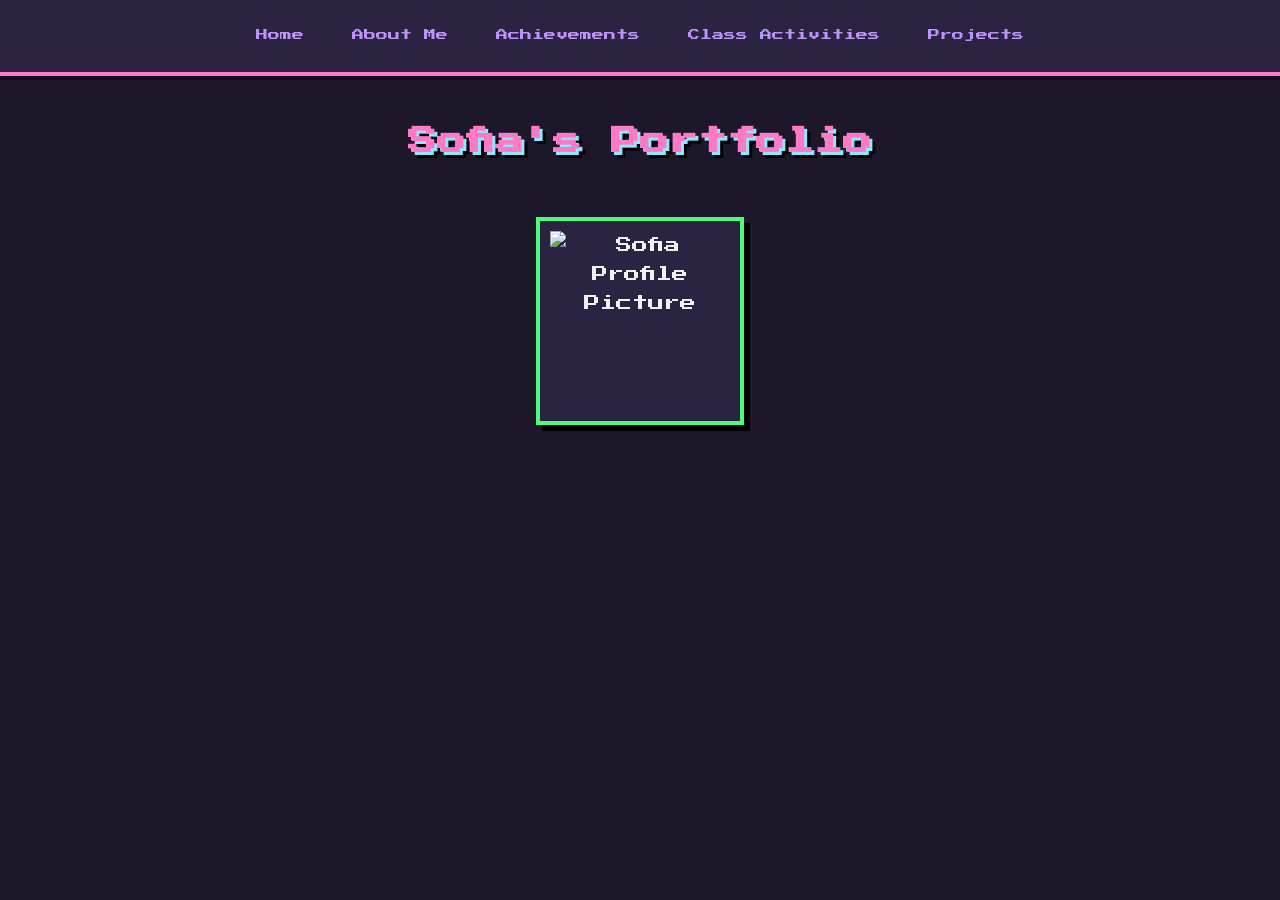
==== index.html @ 6974fb2f "major changes | commit" ====
<!DOCTYPE html>
<html lang="en">
<head>
  <meta charset="UTF-8">
  <meta name="viewport" content="width=device-width, initial-scale=1.0">
  <title>Sofia's Portfolio</title>
  <link rel="stylesheet" href="style.css">
  <link href="https://fonts.googleapis.com/css2?family=Press+Start+2P&display=swap" rel="stylesheet">
</head>
<body>
  <header class="header">
    <nav class="navbar">
      <a href="index.html">Home</a>
      <a href="about.html">About Me</a>
      <a href="achievements.html">Achievements</a>
      <a href="activities.html">Class Activities</a>
      <a href="projects.html">Projects</a>
    </nav>
  </header>

<main class="home">
  <h1>Sofia's Portfolio</h1>
  <div class="avatar-frame">
    <img src="assets/pfp.png" alt="Sofia Profile Picture">
  </div>
</main>
</body>
</html>
---- style.css ----
/* ==========================================
   GLOBAL STYLES & RESET
   ========================================== */
* {
  box-sizing: border-box;
  margin: 0;
  padding: 0;
}

body {
  font-family: "Press Start 2P", cursive, sans-serif;
  background-color: #1c182a;
  color: #f1f1f1;
  line-height: 1.8;
  padding-bottom: 50px;
}

a {
  color: inherit;
  text-decoration: none;
}

/* ==========================================
   HEADER & NAVIGATION
   ========================================== */
.header {
  background-color: #2a2342;
  border-bottom: 4px solid #ff79c6;
  position: sticky;
  top: 0;
  z-index: 100;
  padding: 15px 20px;
  box-shadow: 0 4px 0 #120e1d;
}

.navbar {
  display: flex;
  justify-content: center;
  align-items: center;
  flex-wrap: wrap;
  gap: 20px;
}

.navbar a {
  font-size: 0.75rem;
  color: #bd93f9;
  padding: 8px 12px;
  border: 2px solid transparent;
  transition: all 0.2s ease;
}

.navbar a:hover {
  color: #ff79c6;
  background-color: #1c182a;
  border-color: #ff79c6;
  box-shadow: 3px 3px 0 #8be9fd;
}

/* ==========================================
   MAIN CONTENT & LAYOUT
   ========================================== */
main {
  max-width: 1000px;
  margin: 40px auto;
  padding: 0 20px;
}

h1 {
  font-size: 1.8rem;
  text-align: center;
  color: #ff79c6;
  text-shadow:
    3px 3px 0 #8be9fd,
    6px 6px 0 #000;
  margin-bottom: 30px;
}

h2 {
  font-size: 1.4rem;
  color: #8be9fd;
  text-shadow: 2px 2px 0 #000;
  margin-bottom: 25px;
  border-bottom: 3px dashed #ff79c6;
  padding-bottom: 10px;
}

h3 {
  font-size: 0.9rem;
  color: #ffb86c;
  margin-bottom: 15px;
}

.content-section {
  background-color: #241e35;
  border: 4px solid #ff79c6;
  box-shadow: 6px 6px 0 #000;
  padding: 30px;
  margin-bottom: 40px;
}

/* ==========================================
   HERO / HOME SECTION
   ========================================== */
.home {
  text-align: center;
}

.avatar-frame {
  display: inline-block;
  margin-top: 20px;
  padding: 10px;
  background-color: #2a2342;
  border: 4px solid #50fa7b;
  box-shadow: 6px 6px 0 #000;
}

.avatar-frame img {
  width: 180px;
  height: 180px;
  object-fit: cover;
  display: block;
  image-rendering: pixelated;
}

/* ==========================================
   ABOUT SECTION
   ========================================== */
.about-grid {
  display: grid;
  grid-template-columns: repeat(auto-fit, minmax(280px, 1fr));
  gap: 25px;
}

.bio-card,
.socials-card,
.skills-card {
  background-color: #1c182a;
  border: 3px solid #bd93f9;
  box-shadow: 4px 4px 0 #000;
  padding: 20px;
  font-size: 0.75rem;
}

.bio-card p {
  line-height: 1.9;
}

.social-links {
  list-style: none;
  display: flex;
  gap: 15px;
  flex-wrap: wrap;
  align-items: center;
}

.social-links img {
  width: 40px;
  height: 40px;
  object-fit: contain;
  transition: transform 0.2s ease;
}

.social-links img:hover {
  transform: scale(1.15) rotate(-3deg);
}

.skills-icons {
  display: flex;
  flex-wrap: wrap;
  gap: 15px;
  align-items: center;
}

.skills-icons img {
  width: 42px;
  height: 42px;
  object-fit: contain;
  image-rendering: pixelated;
  transition: transform 0.2s ease;
}

.skills-icons img:hover {
  transform: translateY(-4px);
}

/* ==========================================
   ACHIEVEMENTS SECTION
   ========================================== */
.folder-grid {
  display: flex;
  gap: 40px;
  justify-content: center;
  flex-wrap: wrap;
  padding: 20px 0;
}

.folder-item {
  display: flex;
  flex-direction: column;
  align-items: center;
  cursor: pointer;
  transition: transform 0.2s ease;
}

.folder-item:hover {
  transform: translateY(-5px);
}

.folder-icon img {
  width: 80px;
  height: 80px;
  object-fit: contain;
  margin-bottom: 10px;
  image-rendering: pixelated;
}

.folder-item span {
  font-size: 0.8rem;
  color: #f1fa8c;
}

/* ==========================================
   ACTIVITIES & PROJECTS GRID
   ========================================== */
.cards-grid {
  display: grid;
  grid-template-columns: repeat(auto-fill, minmax(220px, 1fr));
  gap: 25px;
}

.activity-card,
.project-card {
  background-color: #1c182a;
  border: 3px solid #ff79c6;
  box-shadow: 4px 4px 0 #000;
  padding: 15px;
  text-align: center;
  transition: transform 0.2s ease;
}

.activity-card:hover,
.project-card:hover {
  transform: translate(-3px, -3px);
  box-shadow: 7px 7px 0 #000;
  border-color: #8be9fd;
}

.activity-card img,
.project-card img {
  width: 100%;
  height: 140px;
  object-fit: cover;
  border: 2px solid #bd93f9;
  margin-bottom: 12px;
}

.activity-card h3,
.project-card h3 {
  font-size: 0.7rem;
  color: #f1f1f1;
  margin-bottom: 0;
}

/* ==========================================
   RESPONSIVE DESIGN
   ========================================== */
@media (max-width: 600px) {
  h1 {
    font-size: 1.3rem;
  }

  h2 {
    font-size: 1.1rem;
  }

  .navbar {
    flex-direction: column;
    gap: 10px;
  }

  .content-section {
    padding: 20px 15px;
  }
}
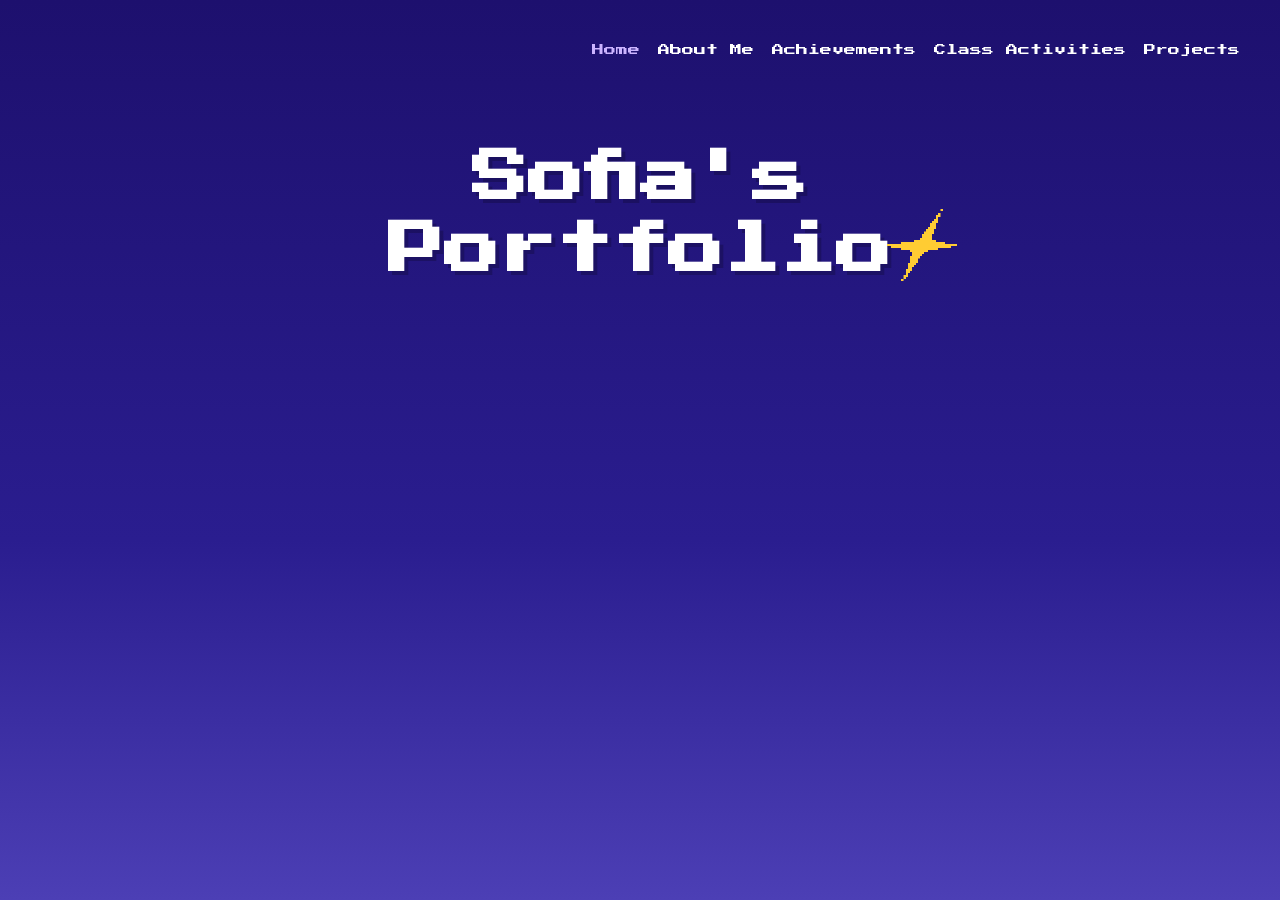
==== commit 99a89fb2: "home page changes | commit" ====
--- a/index.html
+++ b/index.html
@@ -1,28 +1,36 @@
-<!DOCTYPE html>
+<!doctype html>
 <html lang="en">
-<head>
-  <meta charset="UTF-8">
-  <meta name="viewport" content="width=device-width, initial-scale=1.0">
-  <title>Sofia's Portfolio</title>
-  <link rel="stylesheet" href="style.css">
-  <link href="https://fonts.googleapis.com/css2?family=Press+Start+2P&display=swap" rel="stylesheet">
-</head>
-<body>
-  <header class="header">
-    <nav class="navbar">
-      <a href="index.html">Home</a>
-      <a href="about.html">About Me</a>
-      <a href="achievements.html">Achievements</a>
-      <a href="activities.html">Class Activities</a>
-      <a href="projects.html">Projects</a>
-    </nav>
-  </header>
+  <head>
+    <meta charset="UTF-8" />
+    <meta name="viewport" content="width=device-width, initial-scale=1.0" />
+    <title>Sofia's Portfolio</title>
+    <link rel="stylesheet" href="style.css" />
+    <link
+      href="https://fonts.googleapis.com/css2?family=Press+Start+2P&display=swap"
+      rel="stylesheet"
+    />
+  </head>
+  <body class="home-page">
+    <header class="header">
+      <nav class="navbar">
+        <a href="index.html" class="active">Home</a>
+        <a href="about.html">About Me</a>
+        <a href="achievements.html">Achievements</a>
+        <a href="activities.html">Class Activities</a>
+        <a href="projects.html">Projects</a>
+      </nav>
+    </header>
 
-<main class="home">
-  <h1>Sofia's Portfolio</h1>
-  <div class="avatar-frame">
-    <img src="assets/pfp.png" alt="Sofia Profile Picture">
-  </div>
-</main>
-</body>
-</html>+    <main class="home-container">
+      <div class="hero-title-wrapper">
+        <h1 class="hero-title">
+          Sofia's<br />
+          <span class="portfolio-text">
+            Portfolio
+            <img src="assets/shine.png" alt="Yellow Star" class="hero-star" />
+          </span>
+        </h1>
+      </div>
+    </main>
+  </body>
+</html>
--- a/style.css
+++ b/style.css
@@ -9,8 +9,7 @@
 
 body {
   font-family: "Press Start 2P", cursive, sans-serif;
-  background-color: #1c182a;
-  color: #f1f1f1;
+  background: linear-gradient(#1b0c9c, #6462e9);
   line-height: 1.8;
   padding-bottom: 50px;
 }
@@ -24,34 +23,32 @@
    HEADER & NAVIGATION
    ========================================== */
 .header {
-  background-color: #2a2342;
-  border-bottom: 4px solid #ff79c6;
+  background-color: #1b0c9c;
   position: sticky;
   top: 0;
   z-index: 100;
   padding: 15px 20px;
-  box-shadow: 0 4px 0 #120e1d;
 }
 
 .navbar {
   display: flex;
-  justify-content: center;
-  align-items: center;
+  justify-content: right;
+  align-items: right;
   flex-wrap: wrap;
-  gap: 20px;
+  gap: 15px;
 }
 
 .navbar a {
   font-size: 0.75rem;
-  color: #bd93f9;
+  color: #ffffff;
   padding: 8px 12px;
   border: 2px solid transparent;
   transition: all 0.2s ease;
 }
 
 .navbar a:hover {
-  color: #ff79c6;
-  background-color: #1c182a;
+  color: #8d6aff;
+  background-color: #bfb2ee;
   border-color: #ff79c6;
   box-shadow: 3px 3px 0 #8be9fd;
 }
@@ -91,98 +88,298 @@
 }
 
 .content-section {
-  background-color: #241e35;
-  border: 4px solid #ff79c6;
-  box-shadow: 6px 6px 0 #000;
   padding: 30px;
   margin-bottom: 40px;
 }
 
 /* ==========================================
-   HERO / HOME SECTION
-   ========================================== */
-.home {
+   HOME PAGE STYLES
+   ========================================== */
+body.home-page {
+  background: linear-gradient(180deg, #1d106e 0%, #2a1d8f 60%, #4c3fb5 100%);
+  color: #ffffff;
+  font-family: "Press Start 2P", cursive, sans-serif;
+  margin: 0;
+  padding: 40px;
+  min-height: 100vh;
+  box-sizing: border-box;
+}
+
+/* Navigation bar alignment on Home */
+.home-page .header {
+  background: transparent;
+  box-shadow: none;
+  border: none;
+  padding: 0;
+  margin-bottom: 80px;
+}
+
+.home-page .navbar {
+  display: flex;
+  justify-content: flex-end;
+  gap: 18px;
+  flex-wrap: wrap;
+}
+
+.home-page .navbar a {
+  color: #ffffff;
+  font-size: 0.75rem;
+  text-decoration: none;
+  border: none;
+  padding: 0;
+}
+
+.home-page .navbar a:hover,
+.home-page .navbar a.active {
+  color: #cbb4ff;
+  background: transparent;
+  box-shadow: none;
+}
+
+/* Large Hero Title & Star Icon */
+.home-container {
+  max-width: 1100px;
+  margin: 0 auto;
+  padding-left: 20px;
+}
+
+.hero-title {
+  font-size: 3.5rem;
+  line-height: 1.3;
+  color: #ffffff;
+  margin: 0;
+  text-shadow: 4px 4px 0 rgba(0, 0, 0, 0.2);
+}
+
+.portfolio-text {
+  position: relative;
+  display: inline-block;
+}
+
+.hero-star {
+  position: absolute;
+  right: -120px;
+  top: -20px;
+  width: 180px;
+  height: auto;
+  image-rendering: pixelated;
+  pointer-events: none;
+}
+
+/* Mobile Responsiveness */
+@media (max-width: 768px) {
+  body.home-page {
+    padding: 20px;
+  }
+
+  .home-page .header {
+    margin-bottom: 40px;
+  }
+
+  .home-page .navbar {
+    justify-content: center;
+  }
+
+  .hero-title {
+    font-size: 2rem;
+    text-align: center;
+  }
+
+  .hero-star {
+    right: -40px;
+    top: -10px;
+    width: 90px;
+  }
+}
+
+/* ==========================================
+   ABOUT PAGE SPECIFIC STYLES
+   ========================================== */
+body.about-page {
+  background-color: #231780;
+  color: #ffffff;
+  font-family: "Press Start 2P", cursive, sans-serif;
+  margin: 0;
+  padding: 40px 20px;
+}
+
+.about-container {
+  max-width: 1100px;
+  margin: 0 auto;
+  display: flex;
+  gap: 50px;
+  align-items: flex-start;
+}
+
+/* Left Column */
+.about-left {
+  flex: 0 0 320px;
+  display: flex;
+  flex-direction: column;
+  align-items: center;
+}
+
+.pixel-title {
+  font-size: 2.2rem;
+  color: #ffffff;
+  margin-bottom: 30px;
   text-align: center;
-}
-
-.avatar-frame {
-  display: inline-block;
-  margin-top: 20px;
-  padding: 10px;
-  background-color: #2a2342;
-  border: 4px solid #50fa7b;
-  box-shadow: 6px 6px 0 #000;
-}
-
-.avatar-frame img {
-  width: 180px;
-  height: 180px;
+  white-space: nowrap;
+}
+
+.profile-frame {
+  width: 260px;
+  height: 260px;
+  border-radius: 50%;
+  border: 8px solid #9253ff;
+  box-shadow:
+    0 0 0 4px #231780,
+    0 0 0 8px #6826d9;
+  overflow: hidden;
+  display: flex;
+  justify-content: center;
+  align-items: center;
+  background-color: #ffffff;
+}
+
+.profile-img {
+  width: 100%;
+  height: 100%;
   object-fit: cover;
-  display: block;
-  image-rendering: pixelated;
-}
-
-/* ==========================================
-   ABOUT SECTION
-   ========================================== */
-.about-grid {
-  display: grid;
-  grid-template-columns: repeat(auto-fit, minmax(280px, 1fr));
+}
+
+/* Right Column */
+.about-right {
+  flex: 1;
+  display: flex;
+  flex-direction: column;
+}
+
+/* Navigation bar inside About section */
+.about-right .header {
+  background: transparent;
+  box-shadow: none;
+  border: none;
+  padding: 0;
+  margin-bottom: 40px;
+}
+
+.about-right .navbar {
+  display: flex;
+  justify-content: flex-end;
   gap: 25px;
-}
-
-.bio-card,
-.socials-card,
-.skills-card {
-  background-color: #1c182a;
-  border: 3px solid #bd93f9;
-  box-shadow: 4px 4px 0 #000;
-  padding: 20px;
+  flex-wrap: wrap;
+}
+
+.about-right .navbar a {
+  color: #ffffff;
   font-size: 0.75rem;
-}
-
-.bio-card p {
+  text-decoration: none;
+  border: none;
+  padding: 0;
+}
+
+.about-right .navbar a:hover,
+.about-right .navbar a.active {
+  color: #cbb4ff;
+  background: transparent;
+  box-shadow: none;
+}
+
+/* Bio Content */
+.bio-content h2 {
+  font-size: 1.5rem;
+  color: #ffffff;
+  border: none;
+  padding: 0;
+  margin-bottom: 20px;
+  display: flex;
+  align-items: center;
+  gap: 10px;
+}
+
+.inline-sparkle {
+  width: 24px;
+  height: 24px;
+  object-fit: contain;
+}
+
+.bio-content p {
+  font-size: 0.75rem;
   line-height: 1.9;
-}
-
-.social-links {
-  list-style: none;
-  display: flex;
-  gap: 15px;
+  color: #ffffff;
+  margin-bottom: 35px;
+}
+
+/* Socials Divider Line */
+.socials-divider {
+  display: flex;
+  align-items: center;
+  text-align: center;
+  margin-bottom: 25px;
+}
+
+.socials-divider::before,
+.socials-divider::after {
+  content: "";
+  flex: 1;
+  border-bottom: 2px solid #ffffff;
+}
+
+.socials-divider span {
+  padding: 0 15px;
+  font-size: 0.85rem;
+  letter-spacing: 3px;
+  color: #ffffff;
+}
+
+/* Horizontal Social Links */
+.socials-row {
+  display: flex;
+  justify-content: space-around;
+  align-items: center;
   flex-wrap: wrap;
-  align-items: center;
-}
-
-.social-links img {
-  width: 40px;
-  height: 40px;
-  object-fit: contain;
+  gap: 20px;
+}
+
+.social-item {
+  display: flex;
+  flex-direction: column;
+  align-items: center;
+  gap: 10px;
+  text-decoration: none;
+  color: #ffffff;
+  font-size: 0.7rem;
   transition: transform 0.2s ease;
 }
 
-.social-links img:hover {
-  transform: scale(1.15) rotate(-3deg);
-}
-
-.skills-icons {
-  display: flex;
-  flex-wrap: wrap;
-  gap: 15px;
-  align-items: center;
-}
-
-.skills-icons img {
-  width: 42px;
-  height: 42px;
+.social-item img {
+  width: 48px;
+  height: 48px;
   object-fit: contain;
   image-rendering: pixelated;
-  transition: transform 0.2s ease;
-}
-
-.skills-icons img:hover {
+}
+
+.social-item:hover {
   transform: translateY(-4px);
-}
-
+  color: #cbb4ff;
+}
+
+/* Mobile Responsiveness */
+@media (max-width: 850px) {
+  .about-container {
+    flex-direction: column;
+    align-items: center;
+  }
+
+  .about-right .navbar {
+    justify-content: center;
+  }
+
+  .pixel-title {
+    font-size: 1.8rem;
+  }
+}
 /* ==========================================
    ACHIEVEMENTS SECTION
    ========================================== */
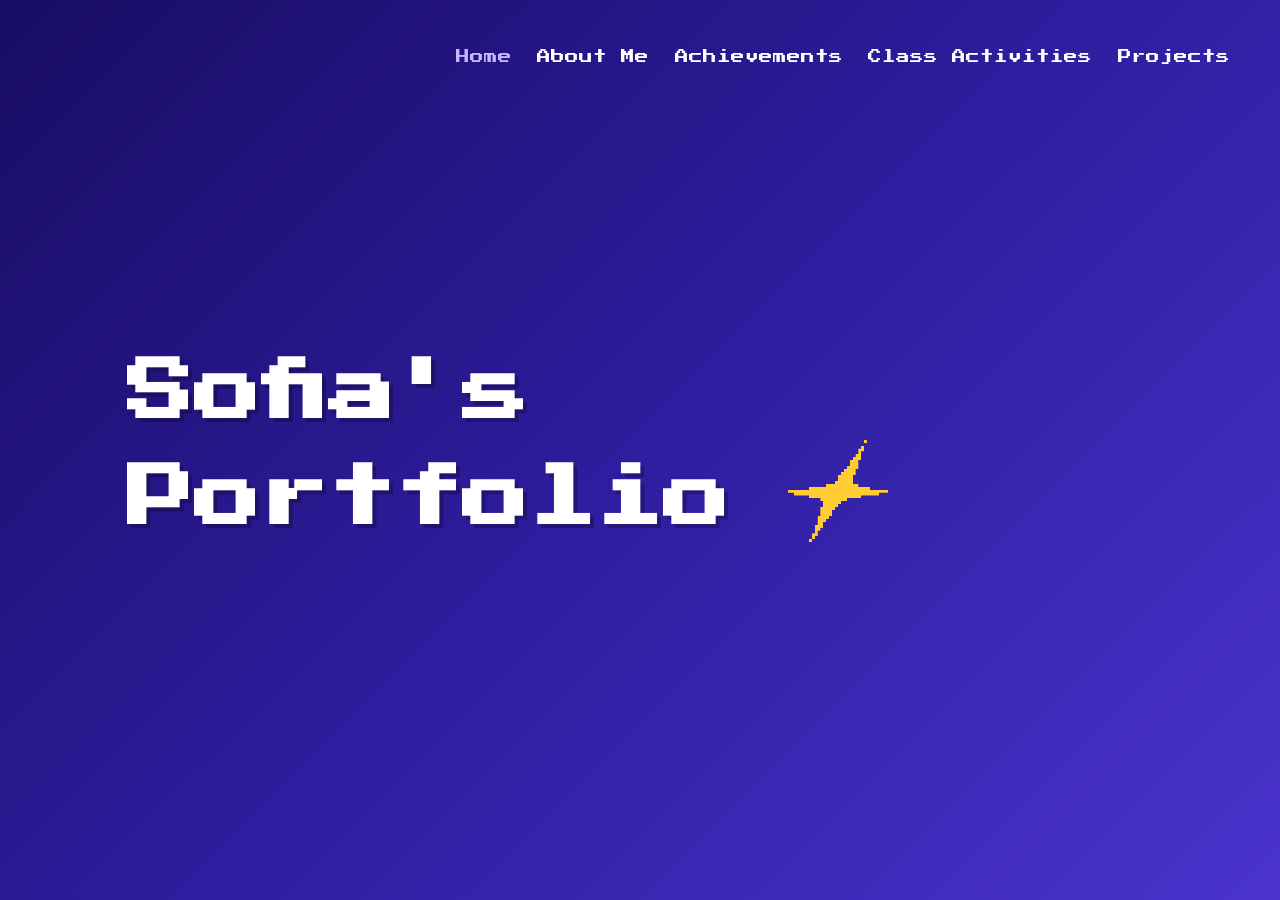
==== commit 1f346c9a: "restart web design starting with home page | commit" ====
--- a/index.html
+++ b/index.html
@@ -11,23 +11,25 @@
     />
   </head>
   <body class="home-page">
+    <!-- Header & Navigation Bar -->
     <header class="header">
       <nav class="navbar">
-        <a href="index.html" class="active">Home</a>
-        <a href="about.html">About Me</a>
-        <a href="achievements.html">Achievements</a>
-        <a href="activities.html">Class Activities</a>
-        <a href="projects.html">Projects</a>
+        <a href="index.html" class="nav-link active">Home</a>
+        <a href="about.html" class="nav-link">About Me</a>
+        <a href="achievements.html" class="nav-link">Achievements</a>
+        <a href="activities.html" class="nav-link">Class Activities</a>
+        <a href="projects.html" class="nav-link">Projects</a>
       </nav>
     </header>
 
-    <main class="home-container">
-      <div class="hero-title-wrapper">
+    <!-- Hero Title & Pixel Star -->
+    <main class="hero-container">
+      <div class="hero-content">
         <h1 class="hero-title">
-          Sofia's<br />
-          <span class="portfolio-text">
+          <span class="title-line">Sofia's</span>
+          <span class="title-line star-row">
             Portfolio
-            <img src="assets/shine.png" alt="Yellow Star" class="hero-star" />
+            <img src="assets/shine.png" alt="Pixel Star" class="hero-star" />
           </span>
         </h1>
       </div>
--- a/style.css
+++ b/style.css
@@ -1,5 +1,5 @@
 /* ==========================================
-   GLOBAL STYLES & RESET
+   GLOBAL RESET & LIQUID RESPONSIVENESS
    ========================================== */
 * {
   box-sizing: border-box;
@@ -7,475 +7,147 @@
   padding: 0;
 }
 
+html,
 body {
-  font-family: "Press Start 2P", cursive, sans-serif;
-  background: linear-gradient(#1b0c9c, #6462e9);
-  line-height: 1.8;
-  padding-bottom: 50px;
+  width: 100%;
+  min-height: 100vh;
+  overflow-x: hidden; /* Prevents horizontal scrollbars during window resize */
+  font-family: "Press Start 2P", cursive, monospace;
 }
 
-a {
-  color: inherit;
-  text-decoration: none;
+/* ==========================================
+   HOMEPAGE CONTAINER & GRADIENT BACKGROUND
+   ========================================== */
+body.home-page {
+  background: linear-gradient(135deg, #180d63 0%, #2e1d9e 50%, #4a34cd 100%);
+  color: #ffffff;
+  display: flex;
+  flex-direction: column;
+  justify-content: space-between;
+  padding: clamp(20px, 4vw, 50px);
+  box-sizing: border-box;
 }
 
 /* ==========================================
    HEADER & NAVIGATION
    ========================================== */
 .header {
-  background-color: #1b0c9c;
-  position: sticky;
-  top: 0;
-  z-index: 100;
-  padding: 15px 20px;
+  width: 100%;
+  display: flex;
+  justify-content: flex-end;
+  z-index: 10;
 }
 
 .navbar {
   display: flex;
-  justify-content: right;
-  align-items: right;
   flex-wrap: wrap;
-  gap: 15px;
+  justify-content: flex-end;
+  gap: clamp(10px, 2vw, 30px);
+  align-items: center;
 }
 
-.navbar a {
-  font-size: 0.75rem;
+.nav-link {
   color: #ffffff;
-  padding: 8px 12px;
-  border: 2px solid transparent;
-  transition: all 0.2s ease;
+  text-decoration: none;
+  font-size: clamp(
+    0.6rem,
+    1.1vw,
+    0.85rem
+  ); /* Dynamically shrinks with window width */
+  white-space: nowrap;
+  transition:
+    color 0.2s ease,
+    transform 0.2s ease;
 }
 
-.navbar a:hover {
-  color: #8d6aff;
-  background-color: #bfb2ee;
-  border-color: #ff79c6;
-  box-shadow: 3px 3px 0 #8be9fd;
+.nav-link:hover,
+.nav-link.active {
+  color: #cbb4ff;
 }
 
 /* ==========================================
-   MAIN CONTENT & LAYOUT
+   HERO SECTION (TITLE & STAR GRAPHIC)
    ========================================== */
-main {
-  max-width: 1000px;
-  margin: 40px auto;
-  padding: 0 20px;
+.hero-container {
+  flex: 1;
+  display: flex;
+  align-items: center;
+  justify-content: flex-start;
+  padding-left: clamp(10px, 6vw, 100px);
+  padding-right: clamp(10px, 4vw, 50px);
+  margin-top: clamp(20px, 4vh, 60px);
+  margin-bottom: clamp(20px, 4vh, 60px);
 }
 
-h1 {
-  font-size: 1.8rem;
-  text-align: center;
-  color: #ff79c6;
-  text-shadow:
-    3px 3px 0 #8be9fd,
-    6px 6px 0 #000;
-  margin-bottom: 30px;
+.hero-content {
+  position: relative;
+  width: 100%;
+  max-width: 1200px;
 }
 
-h2 {
-  font-size: 1.4rem;
-  color: #8be9fd;
-  text-shadow: 2px 2px 0 #000;
-  margin-bottom: 25px;
-  border-bottom: 3px dashed #ff79c6;
-  padding-bottom: 10px;
+.hero-title {
+  display: flex;
+  flex-direction: column;
+  /* Fluid font scaling: min 2rem, max 4.5rem, scales smoothly in-between */
+  font-size: clamp(2rem, 5.2vw, 4.5rem);
+  line-height: 1.25;
+  color: #ffffff;
+  text-shadow: 4px 4px 0px rgba(0, 0, 0, 0.25);
 }
 
-h3 {
-  font-size: 0.9rem;
-  color: #ffb86c;
-  margin-bottom: 15px;
+.title-line {
+  display: block;
 }
 
-.content-section {
-  padding: 30px;
-  margin-bottom: 40px;
+.star-row {
+  display: inline-flex;
+  align-items: center;
+  position: relative;
+  flex-wrap: nowrap;
+}
+
+/* Scalable Pixel Star Image */
+.hero-star {
+  /* Dynamically adjusts width relative to screen width */
+  width: clamp(110px, 20vw, 300px);
+  height: auto;
+  object-fit: contain;
+  image-rendering: pixelated; /* Keeps pixel art crisp on all screen sizes */
+  margin-left: -20px;
+  margin-top: -15px;
+  pointer-events: none;
+  flex-shrink: 0;
 }
 
 /* ==========================================
-   HOME PAGE STYLES
+   MOBILE & NARROW WINDOW OPTIMIZATION
    ========================================== */
-body.home-page {
-  background: linear-gradient(180deg, #1d106e 0%, #2a1d8f 60%, #4c3fb5 100%);
-  color: #ffffff;
-  font-family: "Press Start 2P", cursive, sans-serif;
-  margin: 0;
-  padding: 40px;
-  min-height: 100vh;
-  box-sizing: border-box;
-}
-
-/* Navigation bar alignment on Home */
-.home-page .header {
-  background: transparent;
-  box-shadow: none;
-  border: none;
-  padding: 0;
-  margin-bottom: 80px;
-}
-
-.home-page .navbar {
-  display: flex;
-  justify-content: flex-end;
-  gap: 18px;
-  flex-wrap: wrap;
-}
-
-.home-page .navbar a {
-  color: #ffffff;
-  font-size: 0.75rem;
-  text-decoration: none;
-  border: none;
-  padding: 0;
-}
-
-.home-page .navbar a:hover,
-.home-page .navbar a.active {
-  color: #cbb4ff;
-  background: transparent;
-  box-shadow: none;
-}
-
-/* Large Hero Title & Star Icon */
-.home-container {
-  max-width: 1100px;
-  margin: 0 auto;
-  padding-left: 20px;
-}
-
-.hero-title {
-  font-size: 3.5rem;
-  line-height: 1.3;
-  color: #ffffff;
-  margin: 0;
-  text-shadow: 4px 4px 0 rgba(0, 0, 0, 0.2);
-}
-
-.portfolio-text {
-  position: relative;
-  display: inline-block;
-}
-
-.hero-star {
-  position: absolute;
-  right: -120px;
-  top: -20px;
-  width: 180px;
-  height: auto;
-  image-rendering: pixelated;
-  pointer-events: none;
-}
-
-/* Mobile Responsiveness */
-@media (max-width: 768px) {
-  body.home-page {
-    padding: 20px;
+@media (max-width: 650px) {
+  .header {
+    justify-content: center;
   }
 
-  .home-page .header {
-    margin-bottom: 40px;
+  .navbar {
+    justify-content: center;
+    gap: 12px 16px;
   }
 
-  .home-page .navbar {
+  .hero-container {
+    padding-left: 0;
     justify-content: center;
   }
 
   .hero-title {
-    font-size: 2rem;
     text-align: center;
   }
 
-  .hero-star {
-    right: -40px;
-    top: -10px;
-    width: 90px;
-  }
-}
-
-/* ==========================================
-   ABOUT PAGE SPECIFIC STYLES
-   ========================================== */
-body.about-page {
-  background-color: #231780;
-  color: #ffffff;
-  font-family: "Press Start 2P", cursive, sans-serif;
-  margin: 0;
-  padding: 40px 20px;
-}
-
-.about-container {
-  max-width: 1100px;
-  margin: 0 auto;
-  display: flex;
-  gap: 50px;
-  align-items: flex-start;
-}
-
-/* Left Column */
-.about-left {
-  flex: 0 0 320px;
-  display: flex;
-  flex-direction: column;
-  align-items: center;
-}
-
-.pixel-title {
-  font-size: 2.2rem;
-  color: #ffffff;
-  margin-bottom: 30px;
-  text-align: center;
-  white-space: nowrap;
-}
-
-.profile-frame {
-  width: 260px;
-  height: 260px;
-  border-radius: 50%;
-  border: 8px solid #9253ff;
-  box-shadow:
-    0 0 0 4px #231780,
-    0 0 0 8px #6826d9;
-  overflow: hidden;
-  display: flex;
-  justify-content: center;
-  align-items: center;
-  background-color: #ffffff;
-}
-
-.profile-img {
-  width: 100%;
-  height: 100%;
-  object-fit: cover;
-}
-
-/* Right Column */
-.about-right {
-  flex: 1;
-  display: flex;
-  flex-direction: column;
-}
-
-/* Navigation bar inside About section */
-.about-right .header {
-  background: transparent;
-  box-shadow: none;
-  border: none;
-  padding: 0;
-  margin-bottom: 40px;
-}
-
-.about-right .navbar {
-  display: flex;
-  justify-content: flex-end;
-  gap: 25px;
-  flex-wrap: wrap;
-}
-
-.about-right .navbar a {
-  color: #ffffff;
-  font-size: 0.75rem;
-  text-decoration: none;
-  border: none;
-  padding: 0;
-}
-
-.about-right .navbar a:hover,
-.about-right .navbar a.active {
-  color: #cbb4ff;
-  background: transparent;
-  box-shadow: none;
-}
-
-/* Bio Content */
-.bio-content h2 {
-  font-size: 1.5rem;
-  color: #ffffff;
-  border: none;
-  padding: 0;
-  margin-bottom: 20px;
-  display: flex;
-  align-items: center;
-  gap: 10px;
-}
-
-.inline-sparkle {
-  width: 24px;
-  height: 24px;
-  object-fit: contain;
-}
-
-.bio-content p {
-  font-size: 0.75rem;
-  line-height: 1.9;
-  color: #ffffff;
-  margin-bottom: 35px;
-}
-
-/* Socials Divider Line */
-.socials-divider {
-  display: flex;
-  align-items: center;
-  text-align: center;
-  margin-bottom: 25px;
-}
-
-.socials-divider::before,
-.socials-divider::after {
-  content: "";
-  flex: 1;
-  border-bottom: 2px solid #ffffff;
-}
-
-.socials-divider span {
-  padding: 0 15px;
-  font-size: 0.85rem;
-  letter-spacing: 3px;
-  color: #ffffff;
-}
-
-/* Horizontal Social Links */
-.socials-row {
-  display: flex;
-  justify-content: space-around;
-  align-items: center;
-  flex-wrap: wrap;
-  gap: 20px;
-}
-
-.social-item {
-  display: flex;
-  flex-direction: column;
-  align-items: center;
-  gap: 10px;
-  text-decoration: none;
-  color: #ffffff;
-  font-size: 0.7rem;
-  transition: transform 0.2s ease;
-}
-
-.social-item img {
-  width: 48px;
-  height: 48px;
-  object-fit: contain;
-  image-rendering: pixelated;
-}
-
-.social-item:hover {
-  transform: translateY(-4px);
-  color: #cbb4ff;
-}
-
-/* Mobile Responsiveness */
-@media (max-width: 850px) {
-  .about-container {
+  .star-row {
     flex-direction: column;
     align-items: center;
   }
 
-  .about-right .navbar {
-    justify-content: center;
-  }
-
-  .pixel-title {
-    font-size: 1.8rem;
+  .hero-star {
+    margin-left: 0;
+    margin-top: 15px;
   }
 }
-/* ==========================================
-   ACHIEVEMENTS SECTION
-   ========================================== */
-.folder-grid {
-  display: flex;
-  gap: 40px;
-  justify-content: center;
-  flex-wrap: wrap;
-  padding: 20px 0;
-}
-
-.folder-item {
-  display: flex;
-  flex-direction: column;
-  align-items: center;
-  cursor: pointer;
-  transition: transform 0.2s ease;
-}
-
-.folder-item:hover {
-  transform: translateY(-5px);
-}
-
-.folder-icon img {
-  width: 80px;
-  height: 80px;
-  object-fit: contain;
-  margin-bottom: 10px;
-  image-rendering: pixelated;
-}
-
-.folder-item span {
-  font-size: 0.8rem;
-  color: #f1fa8c;
-}
-
-/* ==========================================
-   ACTIVITIES & PROJECTS GRID
-   ========================================== */
-.cards-grid {
-  display: grid;
-  grid-template-columns: repeat(auto-fill, minmax(220px, 1fr));
-  gap: 25px;
-}
-
-.activity-card,
-.project-card {
-  background-color: #1c182a;
-  border: 3px solid #ff79c6;
-  box-shadow: 4px 4px 0 #000;
-  padding: 15px;
-  text-align: center;
-  transition: transform 0.2s ease;
-}
-
-.activity-card:hover,
-.project-card:hover {
-  transform: translate(-3px, -3px);
-  box-shadow: 7px 7px 0 #000;
-  border-color: #8be9fd;
-}
-
-.activity-card img,
-.project-card img {
-  width: 100%;
-  height: 140px;
-  object-fit: cover;
-  border: 2px solid #bd93f9;
-  margin-bottom: 12px;
-}
-
-.activity-card h3,
-.project-card h3 {
-  font-size: 0.7rem;
-  color: #f1f1f1;
-  margin-bottom: 0;
-}
-
-/* ==========================================
-   RESPONSIVE DESIGN
-   ========================================== */
-@media (max-width: 600px) {
-  h1 {
-    font-size: 1.3rem;
-  }
-
-  h2 {
-    font-size: 1.1rem;
-  }
-
-  .navbar {
-    flex-direction: column;
-    gap: 10px;
-  }
-
-  .content-section {
-    padding: 20px 15px;
-  }
-}
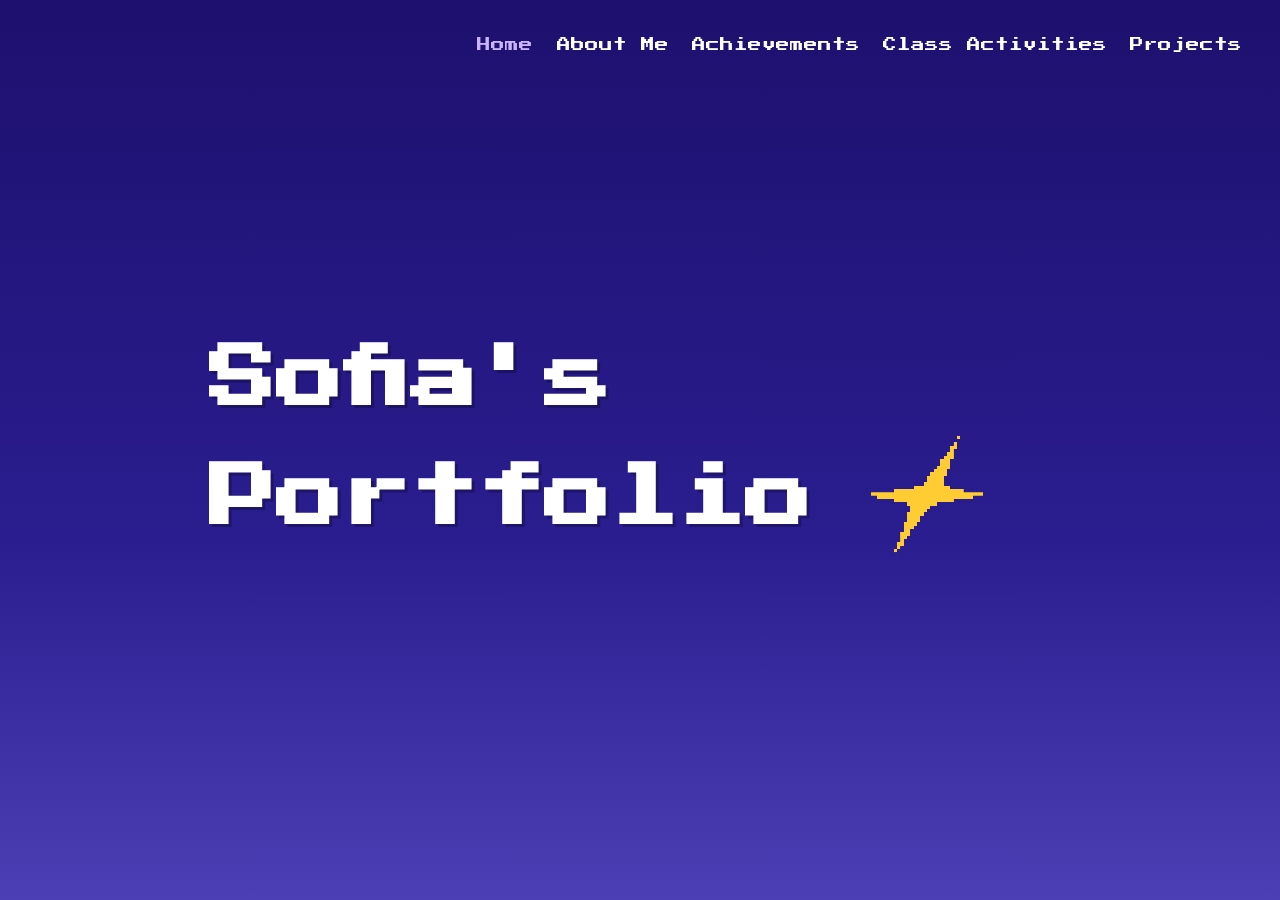
==== commit c80d0be8: "fixing resizing formats | commits" ====
--- a/index.html
+++ b/index.html
@@ -11,7 +11,7 @@
     />
   </head>
   <body class="home-page">
-    <!-- Header & Navigation Bar -->
+    <!-- Top Navigation Bar -->
     <header class="header">
       <nav class="navbar">
         <a href="index.html" class="nav-link active">Home</a>
@@ -22,13 +22,13 @@
       </nav>
     </header>
 
-    <!-- Hero Title & Pixel Star -->
+    <!-- Hero Content -->
     <main class="hero-container">
       <div class="hero-content">
         <h1 class="hero-title">
           <span class="title-line">Sofia's</span>
           <span class="title-line star-row">
-            Portfolio
+            <span class="portfolio-text">Portfolio</span>
             <img src="assets/shine.png" alt="Pixel Star" class="hero-star" />
           </span>
         </h1>
--- a/style.css
+++ b/style.css
@@ -1,5 +1,5 @@
 /* ==========================================
-   GLOBAL RESET & LIQUID RESPONSIVENESS
+   GLOBAL RESET & VIEWPORT LOCK
    ========================================== */
 * {
   box-sizing: border-box;
@@ -10,54 +10,50 @@
 html,
 body {
   width: 100%;
-  min-height: 100vh;
-  overflow-x: hidden; /* Prevents horizontal scrollbars during window resize */
+  height: 100%;
+  overflow-x: hidden;
   font-family: "Press Start 2P", cursive, monospace;
 }
 
 /* ==========================================
-   HOMEPAGE CONTAINER & GRADIENT BACKGROUND
+   HOMEPAGE CONTAINER & FULL GRADIENT
    ========================================== */
 body.home-page {
-  background: linear-gradient(135deg, #180d63 0%, #2e1d9e 50%, #4a34cd 100%);
+  background: linear-gradient(180deg, #1d106e 0%, #2a1d8f 60%, #4c3fb5 100%);
   color: #ffffff;
+  min-height: 100vh;
   display: flex;
   flex-direction: column;
   justify-content: space-between;
-  padding: clamp(20px, 4vw, 50px);
-  box-sizing: border-box;
+  padding: clamp(15px, 3vw, 40px);
 }
 
 /* ==========================================
-   HEADER & NAVIGATION
+   HEADER & NAVBAR (SINGLE LINE ON MOBILE)
    ========================================== */
 .header {
   width: 100%;
   display: flex;
   justify-content: flex-end;
-  z-index: 10;
 }
 
 .navbar {
   display: flex;
-  flex-wrap: wrap;
+  flex-direction: row;
+  flex-wrap: nowrap; /* Prevents menu links from dropping to a second line */
   justify-content: flex-end;
-  gap: clamp(10px, 2vw, 30px);
   align-items: center;
+  gap: clamp(6px, 1.8vw, 25px);
+  width: 100%;
 }
 
 .nav-link {
   color: #ffffff;
   text-decoration: none;
-  font-size: clamp(
-    0.6rem,
-    1.1vw,
-    0.85rem
-  ); /* Dynamically shrinks with window width */
+  /* Scales font size dynamically so all 5 links fit on phone screens */
+  font-size: clamp(0.42rem, 2vw, 0.85rem);
   white-space: nowrap;
-  transition:
-    color 0.2s ease,
-    transform 0.2s ease;
+  transition: color 0.2s ease;
 }
 
 .nav-link:hover,
@@ -66,33 +62,32 @@
 }
 
 /* ==========================================
-   HERO SECTION (TITLE & STAR GRAPHIC)
+   HERO TITLE & STAR GRAPHIC
    ========================================== */
 .hero-container {
   flex: 1;
   display: flex;
   align-items: center;
-  justify-content: flex-start;
-  padding-left: clamp(10px, 6vw, 100px);
-  padding-right: clamp(10px, 4vw, 50px);
-  margin-top: clamp(20px, 4vh, 60px);
-  margin-bottom: clamp(20px, 4vh, 60px);
+  justify-content: center;
+  width: 100%;
+  padding: 20px 0;
 }
 
 .hero-content {
-  position: relative;
+  display: flex;
+  justify-content: center;
+  align-items: center;
   width: 100%;
-  max-width: 1200px;
 }
 
 .hero-title {
   display: flex;
   flex-direction: column;
-  /* Fluid font scaling: min 2rem, max 4.5rem, scales smoothly in-between */
-  font-size: clamp(2rem, 5.2vw, 4.5rem);
+  /* Fluid font scaling: scales smoothly from mobile width to desktop */
+  font-size: clamp(1.4rem, 6.2vw, 4.2rem);
   line-height: 1.25;
   color: #ffffff;
-  text-shadow: 4px 4px 0px rgba(0, 0, 0, 0.25);
+  text-shadow: 3px 3px 0px rgba(0, 0, 0, 0.25);
 }
 
 .title-line {
@@ -100,54 +95,37 @@
 }
 
 .star-row {
-  display: inline-flex;
+  display: flex;
   align-items: center;
   position: relative;
-  flex-wrap: nowrap;
+  white-space: nowrap;
 }
 
-/* Scalable Pixel Star Image */
+/* STAR IMAGE - Retains side-by-side placement on all screen sizes */
 .hero-star {
-  /* Dynamically adjusts width relative to screen width */
-  width: clamp(110px, 20vw, 300px);
+  width: clamp(100px, 32vw, 290px);
   height: auto;
   object-fit: contain;
-  image-rendering: pixelated; /* Keeps pixel art crisp on all screen sizes */
-  margin-left: -20px;
-  margin-top: -15px;
+  image-rendering: pixelated;
+  margin-left: clamp(
+    -30px,
+    -5vw,
+    -60px
+  ); /* Keeps star overlapping "Portfolio" smoothly */
+  margin-top: clamp(-10px, -2vw, -20px);
   pointer-events: none;
   flex-shrink: 0;
 }
 
 /* ==========================================
-   MOBILE & NARROW WINDOW OPTIMIZATION
+   NARROW WINDOW ADJUSTMENTS
    ========================================== */
-@media (max-width: 650px) {
+@media (max-width: 600px) {
   .header {
     justify-content: center;
   }
 
   .navbar {
     justify-content: center;
-    gap: 12px 16px;
-  }
-
-  .hero-container {
-    padding-left: 0;
-    justify-content: center;
-  }
-
-  .hero-title {
-    text-align: center;
-  }
-
-  .star-row {
-    flex-direction: column;
-    align-items: center;
-  }
-
-  .hero-star {
-    margin-left: 0;
-    margin-top: 15px;
   }
 }
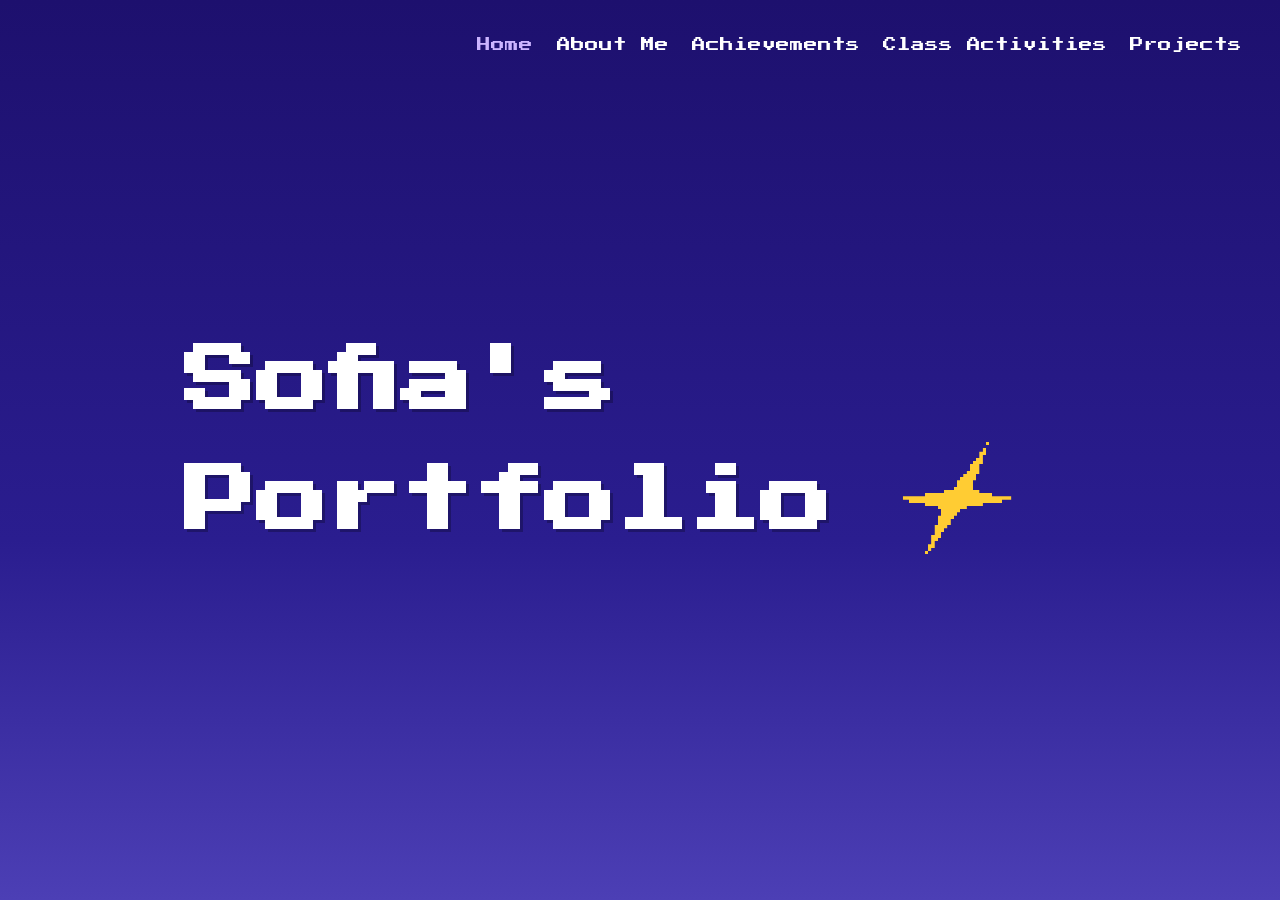
==== commit 7cd31d6c: "test commit" ====
--- a/index.html
+++ b/index.html
@@ -22,16 +22,14 @@
       </nav>
     </header>
 
-    <!-- Hero Content -->
+    <!-- Centered Hero Section -->
     <main class="hero-container">
-      <div class="hero-content">
-        <h1 class="hero-title">
-          <span class="title-line">Sofia's</span>
-          <span class="title-line star-row">
-            <span class="portfolio-text">Portfolio</span>
-            <img src="assets/shine.png" alt="Pixel Star" class="hero-star" />
-          </span>
-        </h1>
+      <div class="hero-wrapper">
+        <h1 class="hero-title">Sofia's</h1>
+        <div class="portfolio-row">
+          <h1 class="hero-title">Portfolio</h1>
+          <img src="assets/shine.png" alt="Pixel Star" class="hero-star" />
+        </div>
       </div>
     </main>
   </body>
--- a/style.css
+++ b/style.css
@@ -1,5 +1,5 @@
 /* ==========================================
-   GLOBAL RESET & VIEWPORT LOCK
+   GLOBAL RESET & FULL VIEWPORT SETUP
    ========================================== */
 * {
   box-sizing: border-box;
@@ -15,9 +15,6 @@
   font-family: "Press Start 2P", cursive, monospace;
 }
 
-/* ==========================================
-   HOMEPAGE CONTAINER & FULL GRADIENT
-   ========================================== */
 body.home-page {
   background: linear-gradient(180deg, #1d106e 0%, #2a1d8f 60%, #4c3fb5 100%);
   color: #ffffff;
@@ -25,11 +22,12 @@
   display: flex;
   flex-direction: column;
   justify-content: space-between;
-  padding: clamp(15px, 3vw, 40px);
+  padding: clamp(12px, 3vw, 40px);
+  box-sizing: border-box;
 }
 
 /* ==========================================
-   HEADER & NAVBAR (SINGLE LINE ON MOBILE)
+   HEADER & NAVBAR (LOCKS TO 1 SINGLE ROW)
    ========================================== */
 .header {
   width: 100%;
@@ -40,18 +38,18 @@
 .navbar {
   display: flex;
   flex-direction: row;
-  flex-wrap: nowrap; /* Prevents menu links from dropping to a second line */
+  flex-wrap: nowrap; /* Prevents navigation links from wrapping into multiple rows */
   justify-content: flex-end;
   align-items: center;
-  gap: clamp(6px, 1.8vw, 25px);
+  gap: clamp(6px, 1.8vw, 28px);
   width: 100%;
 }
 
 .nav-link {
   color: #ffffff;
   text-decoration: none;
-  /* Scales font size dynamically so all 5 links fit on phone screens */
-  font-size: clamp(0.42rem, 2vw, 0.85rem);
+  /* Fluid font sizing scales between 0.38rem and 0.85rem based on window width */
+  font-size: clamp(0.38rem, 1.8vw, 0.85rem);
   white-space: nowrap;
   transition: color 0.2s ease;
 }
@@ -62,7 +60,7 @@
 }
 
 /* ==========================================
-   HERO TITLE & STAR GRAPHIC
+   HERO TITLE & STAR FLUID SCALING
    ========================================== */
 .hero-container {
   flex: 1;
@@ -73,52 +71,49 @@
   padding: 20px 0;
 }
 
-.hero-content {
+.hero-wrapper {
   display: flex;
+  flex-direction: column;
+  align-items: flex-start;
   justify-content: center;
-  align-items: center;
-  width: 100%;
 }
 
 .hero-title {
-  display: flex;
-  flex-direction: column;
-  /* Fluid font scaling: scales smoothly from mobile width to desktop */
-  font-size: clamp(1.4rem, 6.2vw, 4.2rem);
+  /* Fluid text scaling adapts directly to viewport width */
+  font-size: clamp(1.4rem, 6.5vw, 4.5rem);
   line-height: 1.25;
   color: #ffffff;
   text-shadow: 3px 3px 0px rgba(0, 0, 0, 0.25);
+  margin: 0;
+  white-space: nowrap;
 }
 
-.title-line {
-  display: block;
-}
-
-.star-row {
+/* Row keeping 'Portfolio' and Star permanently side-by-side */
+.portfolio-row {
   display: flex;
   align-items: center;
   position: relative;
   white-space: nowrap;
 }
 
-/* STAR IMAGE - Retains side-by-side placement on all screen sizes */
 .hero-star {
-  width: clamp(100px, 32vw, 290px);
+  /* Star dimensions scale proportionally with text size */
+  width: clamp(75px, 28vw, 280px);
   height: auto;
   object-fit: contain;
   image-rendering: pixelated;
   margin-left: clamp(
-    -30px,
-    -5vw,
-    -60px
-  ); /* Keeps star overlapping "Portfolio" smoothly */
-  margin-top: clamp(-10px, -2vw, -20px);
+    -15px,
+    -4vw,
+    -50px
+  ); /* Keeps star attached to 'Portfolio' */
+  margin-top: clamp(-8px, -2vw, -25px);
   pointer-events: none;
   flex-shrink: 0;
 }
 
 /* ==========================================
-   NARROW WINDOW ADJUSTMENTS
+   NARROW / MOBILE SCREEN ADJUSTMENTS
    ========================================== */
 @media (max-width: 600px) {
   .header {
@@ -127,5 +122,10 @@
 
   .navbar {
     justify-content: center;
+    gap: clamp(4px, 1.4vw, 10px);
+  }
+
+  .hero-wrapper {
+    align-items: center;
   }
 }
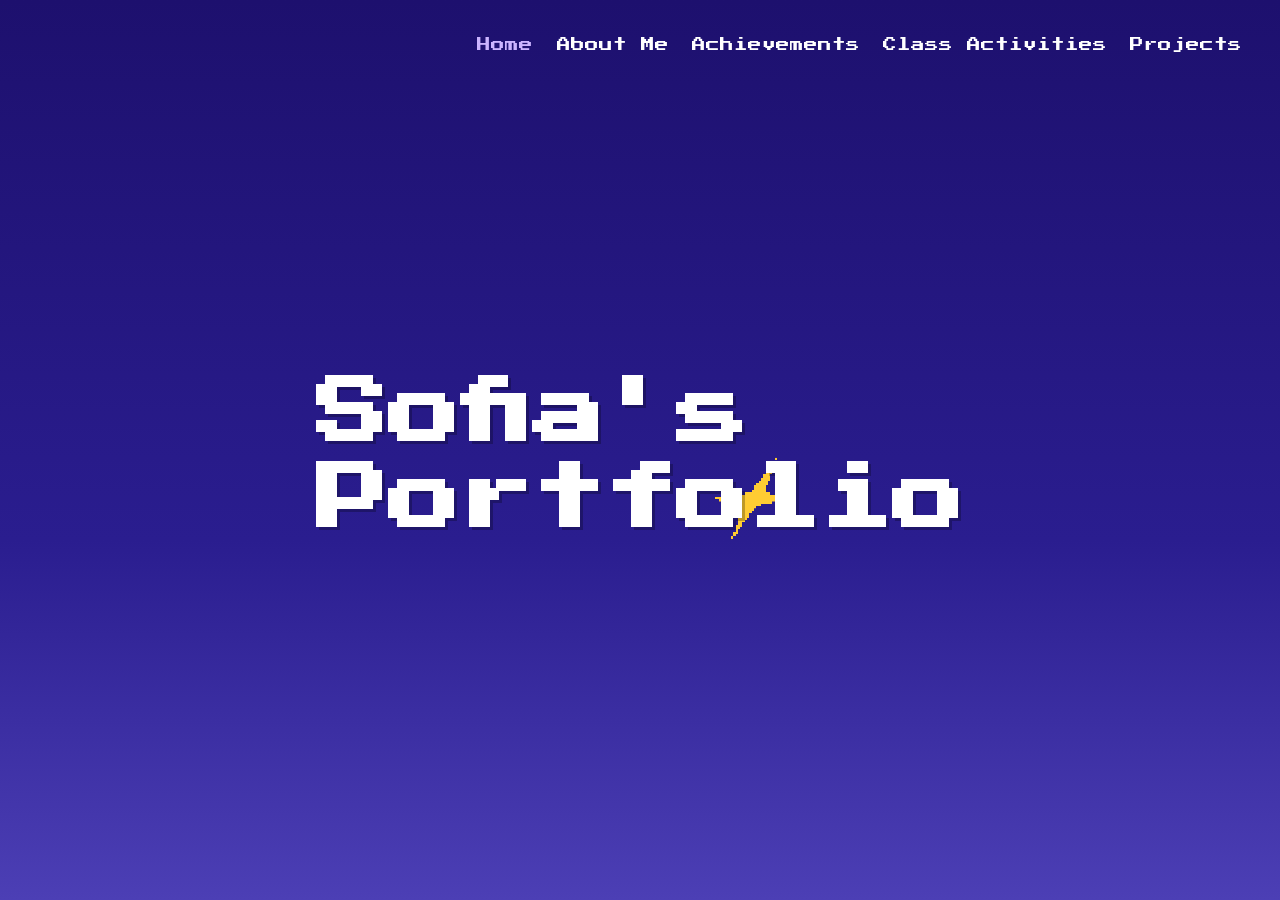
==== commit dedccc55: "star position fix | commit" ====
--- a/index.html
+++ b/index.html
@@ -25,11 +25,13 @@
     <!-- Centered Hero Section -->
     <main class="hero-container">
       <div class="hero-wrapper">
-        <h1 class="hero-title">Sofia's</h1>
-        <div class="portfolio-row">
-          <h1 class="hero-title">Portfolio</h1>
-          <img src="assets/shine.png" alt="Pixel Star" class="hero-star" />
-        </div>
+        <h1 class="hero-title">
+          <span class="title-line">Sofia's</span>
+          <span class="title-line portfolio-line">
+            Portfolio
+            <img src="assets/shine.png" alt="Pixel Star" class="hero-star" />
+          </span>
+        </h1>
       </div>
     </main>
   </body>
--- a/style.css
+++ b/style.css
@@ -71,61 +71,41 @@
   padding: 20px 0;
 }
 
+/* Container for the text block */
 .hero-wrapper {
   display: flex;
   flex-direction: column;
   align-items: flex-start;
-  justify-content: center;
 }
 
 .hero-title {
-  /* Fluid text scaling adapts directly to viewport width */
   font-size: clamp(1.4rem, 6.5vw, 4.5rem);
-  line-height: 1.25;
+  line-height: 1.2;
   color: #ffffff;
   text-shadow: 3px 3px 0px rgba(0, 0, 0, 0.25);
   margin: 0;
   white-space: nowrap;
 }
 
-/* Row keeping 'Portfolio' and Star permanently side-by-side */
-.portfolio-row {
-  display: flex;
-  align-items: center;
-  position: relative;
-  white-space: nowrap;
+.title-line {
+  display: block;
 }
 
-.hero-star {
-  /* Star dimensions scale proportionally with text size */
-  width: clamp(75px, 28vw, 280px);
-  height: auto;
-  object-fit: contain;
-  image-rendering: pixelated;
-  margin-left: clamp(
-    -15px,
-    -4vw,
-    -50px
-  ); /* Keeps star attached to 'Portfolio' */
-  margin-top: clamp(-8px, -2vw, -25px);
-  pointer-events: none;
-  flex-shrink: 0;
+/* Relative anchor wrapper around the word 'Portfolio' */
+.portfolio-line {
+  position: relative;
+  display: inline-block;
 }
 
-/* ==========================================
-   NARROW / MOBILE SCREEN ADJUSTMENTS
-   ========================================== */
-@media (max-width: 600px) {
-  .header {
-    justify-content: center;
-  }
-
-  .navbar {
-    justify-content: center;
-    gap: clamp(4px, 1.4vw, 10px);
-  }
-
-  .hero-wrapper {
-    align-items: center;
-  }
+/* Absolutely positioned star sized in 'em' units */
+.hero-star {
+  position: absolute;
+  left: 52%; /* Positions the star point behind the letters 'f'/'o' */
+  top: 50%; /* Vertically aligns the star center with 'Portfolio' */
+  transform: translateY(-52%);
+  width: 2.8em; /* 'em' unit scales star dimensions 1:1 with font size */
+  height: auto;
+  image-rendering: pixelated; /* Preserves crisp pixel art edges */
+  pointer-events: none;
+  z-index: -1; /* Keeps star layered behind/around the text layer */
 }
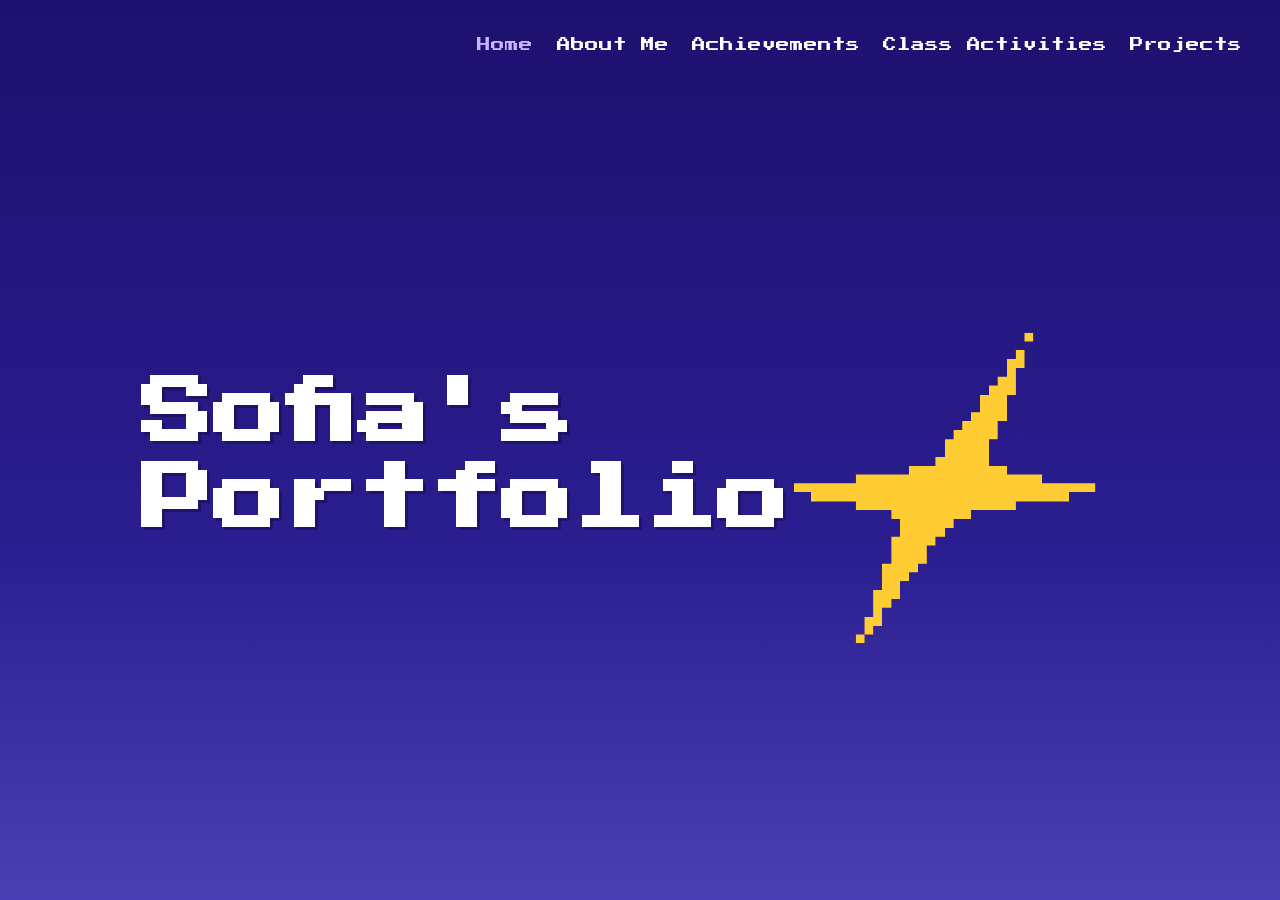
==== commit b6586c46: "cleaning code format | commit" ====
--- a/index.html
+++ b/index.html
@@ -11,7 +11,6 @@
     />
   </head>
   <body class="home-page">
-    <!-- Top Navigation Bar -->
     <header class="header">
       <nav class="navbar">
         <a href="index.html" class="nav-link active">Home</a>
@@ -22,7 +21,6 @@
       </nav>
     </header>
 
-    <!-- Centered Hero Section -->
     <main class="hero-container">
       <div class="hero-wrapper">
         <h1 class="hero-title">
--- a/style.css
+++ b/style.css
@@ -1,6 +1,3 @@
-/* ==========================================
-   GLOBAL RESET & FULL VIEWPORT SETUP
-   ========================================== */
 * {
   box-sizing: border-box;
   margin: 0;
@@ -10,11 +7,14 @@
 html,
 body {
   width: 100%;
-  height: 100%;
+  min-height: 100vh;
   overflow-x: hidden;
   font-family: "Press Start 2P", cursive, monospace;
 }
 
+/* ==========================================
+   HOME PAGE 
+   ========================================== */
 body.home-page {
   background: linear-gradient(180deg, #1d106e 0%, #2a1d8f 60%, #4c3fb5 100%);
   color: #ffffff;
@@ -26,9 +26,6 @@
   box-sizing: border-box;
 }
 
-/* ==========================================
-   HEADER & NAVBAR (LOCKS TO 1 SINGLE ROW)
-   ========================================== */
 .header {
   width: 100%;
   display: flex;
@@ -36,21 +33,21 @@
 }
 
 .navbar {
-  display: flex;
-  flex-direction: row;
-  flex-wrap: nowrap; /* Prevents navigation links from wrapping into multiple rows */
+  display: flex !important;
+  flex-direction: row !important;
+  flex-wrap: nowrap !important;
   justify-content: flex-end;
   align-items: center;
-  gap: clamp(6px, 1.8vw, 28px);
-  width: 100%;
+  gap: clamp(8px, 1.8vw, 28px);
+  margin-left: auto;
+  width: auto;
 }
 
 .nav-link {
   color: #ffffff;
   text-decoration: none;
-  /* Fluid font sizing scales between 0.38rem and 0.85rem based on window width */
-  font-size: clamp(0.38rem, 1.8vw, 0.85rem);
-  white-space: nowrap;
+  font-size: clamp(0.45rem, 1.1vw, 0.85rem);
+  white-space: nowrap !important;
   transition: color 0.2s ease;
 }
 
@@ -59,19 +56,18 @@
   color: #cbb4ff;
 }
 
-/* ==========================================
-   HERO TITLE & STAR FLUID SCALING
-   ========================================== */
 .hero-container {
   flex: 1;
   display: flex;
   align-items: center;
-  justify-content: center;
-  width: 100%;
-  padding: 20px 0;
-}
-
-/* Container for the text block */
+  justify-content: left;
+  width: 100%;
+  padding-left: clamp(35px, 8vw, 130px);
+  padding-top: 20px;
+  padding-bottom: 20px;
+  box-sizing: border-box;
+}
+
 .hero-wrapper {
   display: flex;
   flex-direction: column;
@@ -79,7 +75,7 @@
 }
 
 .hero-title {
-  font-size: clamp(1.4rem, 6.5vw, 4.5rem);
+  font-size: clamp(1.5rem, 6.5vw, 4.5rem);
   line-height: 1.2;
   color: #ffffff;
   text-shadow: 3px 3px 0px rgba(0, 0, 0, 0.25);
@@ -91,21 +87,494 @@
   display: block;
 }
 
-/* Relative anchor wrapper around the word 'Portfolio' */
 .portfolio-line {
   position: relative;
   display: inline-block;
 }
 
-/* Absolutely positioned star sized in 'em' units */
 .hero-star {
   position: absolute;
-  left: 52%; /* Positions the star point behind the letters 'f'/'o' */
-  top: 50%; /* Vertically aligns the star center with 'Portfolio' */
-  transform: translateY(-52%);
-  width: 2.8em; /* 'em' unit scales star dimensions 1:1 with font size */
+  left: 64%;
+  top: 36%;
+  transform: translateY(-50%);
+  width: 10.8em;
   height: auto;
-  image-rendering: pixelated; /* Preserves crisp pixel art edges */
+  image-rendering: pixelated;
   pointer-events: none;
-  z-index: -1; /* Keeps star layered behind/around the text layer */
-}
+}
+
+/* ==========================================
+   ABOUT ME PAGE
+   ========================================== */
+body.about-page {
+  background: linear-gradient(180deg, #1d106e 0%, #2a1d8f 60%, #4c3fb5 100%);
+  color: #ffffff;
+  min-height: 100vh;
+  display: flex;
+  flex-direction: column;
+  align-items: center;
+  padding: clamp(16px, 3vw, 40px);
+}
+
+.about-page .header {
+  width: 100%;
+  display: flex;
+  justify-content: flex-end;
+  margin-bottom: clamp(20px, 3vw, 35px);
+}
+
+.portfolio-container {
+  width: 100%;
+  max-width: 1280px;
+  margin: 0 auto;
+  display: flex;
+  flex-direction: column;
+  gap: clamp(25px, 3.5vw, 45px);
+}
+
+.about-title {
+  font-size: clamp(2rem, 4vw, 3.5rem);
+  color: #ffffff;
+  line-height: 1.1;
+  text-shadow: 3px 3px 0px rgba(0, 0, 0, 0.25);
+  margin: 0;
+  width: 100%;
+}
+
+.about-main {
+  display: grid;
+  grid-template-columns: clamp(350px, 36vw, 520px) minmax(0, 1fr);
+  gap: clamp(20px, 3vw, 50px);
+  align-items: start;
+  width: 100%;
+}
+
+.about-right {
+  min-width: 0;
+  width: 100%;
+  display: flex;
+  flex-direction: column;
+  gap: clamp(20px, 3vw, 35px);
+}
+
+.profile-frame {
+  width: 100%;
+  max-width: 100%;
+  aspect-ratio: 1 / 1;
+  display: flex;
+  justify-content: center;
+  align-items: center;
+}
+
+.profile-img {
+  width: 200%;
+  height: 90%;
+  object-fit: contain;
+}
+
+.bio-box {
+  display: flex;
+  flex-direction: column;
+  gap: clamp(12px, 1.8vw, 20px);
+}
+
+.bio-heading {
+  font-size: clamp(2rem, 3.5vw, 3rem);
+  color: #ffffff;
+  margin-bottom: 12px;
+}
+
+.bio-paragraph {
+  font-size: clamp(0.6rem, 0.95vw, 0.82rem);
+  line-height: 1.9;
+  color: #ffffff;
+  text-align: justify;
+}
+
+.socials-container {
+  width: 100%;
+}
+
+.socials-divider {
+  display: flex;
+  align-items: center;
+  width: 100%;
+  margin-bottom: clamp(16px, 2vw, 24px);
+}
+
+.divider-line {
+  flex: 1;
+  height: 2px;
+  background-color: #ffffff;
+}
+
+.divider-text {
+  padding: 0 clamp(8px, 1.5vw, 18px);
+  font-size: clamp(0.55rem, 1vw, 0.82rem);
+  letter-spacing: 2px;
+  white-space: nowrap;
+}
+
+.socials-row {
+  display: grid;
+  grid-template-columns: repeat(4, 1fr);
+  gap: 16px;
+  justify-items: center;
+  align-items: end;
+  width: 100%;
+}
+
+.social-item {
+  display: flex;
+  flex-direction: column;
+  align-items: center;
+  gap: 2px;
+  text-decoration: none;
+  color: #ffffff;
+  font-size: clamp(0.5rem, 0.8vw, 0.7rem);
+  transition:
+    transform 0.2s ease,
+    color 0.2s ease;
+}
+
+.social-icon {
+  width: 100%;
+  max-width: 120px;
+  height: auto;
+  object-fit: contain;
+  image-rendering: pixelated;
+}
+
+.social-item:hover {
+  transform: translateY(-3px);
+  color: #cbb4ff;
+}
+
+.skills-section {
+  width: 100%;
+  display: flex;
+  flex-direction: column;
+  gap: clamp(16px, 2.5vw, 28px);
+  margin-top: 20px;
+}
+
+.skills-title {
+  font-size: clamp(1.2rem, 2.5vw, 2.1rem);
+  color: #ffffff;
+  text-shadow: 3px 3px 0px rgba(0, 0, 0, 0.25);
+  letter-spacing: 1px;
+}
+
+.skills-grid {
+  display: grid;
+  grid-template-columns: repeat(5, 1fr);
+  gap: clamp(16px, 2.5vw, 32px);
+  width: 100%;
+  align-items: center;
+}
+
+.skill-icon {
+  width: 100%;
+  max-width: 100%;
+  height: auto;
+  aspect-ratio: 1 / 1;
+  object-fit: contain;
+  image-rendering: pixelated;
+  transition: transform 0.2s ease;
+}
+
+.skill-icon:hover {
+  transform: translateY(-4px) scale(1.05);
+}
+
+@media (max-width: 960px) {
+  .about-main {
+    grid-template-columns: 1fr;
+  }
+
+  .about-left {
+    display: flex;
+    justify-content: center;
+  }
+
+  .profile-frame {
+    max-width: 280px;
+  }
+}
+
+@media (max-width: 768px) {
+  .skills-grid {
+    grid-template-columns: repeat(3, 1fr);
+  }
+}
+
+@media (max-width: 600px) {
+  .socials-row {
+    grid-template-columns: repeat(2, 1fr);
+    gap: 20px;
+  }
+}
+
+@media (max-width: 480px) {
+  .skills-grid {
+    grid-template-columns: repeat(2, 1fr);
+  }
+}
+
+/* ==========================================
+   ACHIEVEMENTS PAGE 
+   ========================================== */
+body.achievements-page {
+  background: linear-gradient(180deg, #1d106e 0%, #2a1d8f 60%, #4c3fb5 100%);
+  color: #ffffff;
+  min-height: 100vh;
+  display: flex;
+  flex-direction: column;
+  padding: clamp(16px, 3vw, 40px);
+}
+
+.achievements-page .header {
+  width: 100%;
+  display: flex;
+  justify-content: flex-end;
+  margin-bottom: clamp(20px, 3.5vw, 40px);
+}
+
+.navbar a {
+  color: #ffffff;
+  text-decoration: none;
+  font-size: clamp(0.45rem, 1.1vw, 0.85rem);
+  white-space: nowrap !important;
+  transition: color 0.2s ease;
+}
+
+.navbar a:hover,
+.navbar a.active {
+  color: #cbb4ff;
+}
+
+.content-section {
+  width: 100%;
+  display: flex;
+  flex-direction: column;
+  gap: clamp(20px, 3vw, 35px);
+}
+
+.achievements-title {
+  font-size: clamp(2rem, 4.5vw, 3.8rem);
+  color: #ffffff;
+  line-height: 1.1;
+  text-shadow: 3px 3px 0px rgba(0, 0, 0, 0.25);
+  margin: 0;
+  text-align: left;
+}
+
+.cert-grid {
+  display: grid;
+  grid-template-columns: repeat(2, 1fr);
+  gap: clamp(20px, 3vw, 40px);
+  width: 100%;
+  max-width: 1200px;
+  margin: 0 auto;
+}
+
+.cert-img {
+  width: 100%;
+  height: auto;
+  object-fit: contain;
+  border-radius: 4px;
+  box-shadow: 0 4px 15px rgba(0, 0, 0, 0.25);
+  transition:
+    transform 0.2s ease,
+    box-shadow 0.2s ease;
+}
+
+.cert-img:hover {
+  transform: translateY(-4px);
+  box-shadow: 0 8px 20px rgba(0, 0, 0, 0.4);
+}
+
+@media (max-width: 768px) {
+  .cert-grid {
+    grid-template-columns: 1fr;
+    gap: 20px;
+  }
+}
+
+/* ==========================================
+   CLASS ACTIVITIES
+   ========================================== */
+body.activities-page {
+  background: linear-gradient(180deg, #1d106e 0%, #2a1d8f 60%, #4c3fb5 100%);
+  color: #ffffff;
+  min-height: 100vh;
+  display: flex;
+  flex-direction: column;
+  padding: clamp(16px, 3vw, 40px);
+}
+
+.activities-page .header {
+  width: 100%;
+  display: flex;
+  justify-content: flex-end;
+  margin-bottom: clamp(20px, 3.5vw, 40px);
+}
+
+.activities-title {
+  font-size: clamp(2.2rem, 5vw, 4.2rem);
+  color: #ffffff;
+  line-height: 1.15;
+  text-shadow: 4px 4px 0px rgba(0, 0, 0, 0.25);
+  margin: 0 0 clamp(30px, 4vw, 60px) 0;
+  display: flex;
+  flex-direction: column;
+  text-align: left;
+}
+
+.activities-grid {
+  display: grid;
+  grid-template-columns: repeat(3, 1fr);
+  gap: clamp(20px, 4vw, 50px);
+  width: 100%;
+  max-width: 1100px;
+  margin: 0 auto;
+  align-items: start;
+}
+
+.activity-card {
+  display: flex;
+  flex-direction: column;
+  align-items: center;
+  text-decoration: none;
+  color: #ffffff;
+  gap: clamp(12px, 1.8vw, 22px);
+  transition:
+    transform 0.2s ease,
+    color 0.2s ease;
+}
+
+.activity-card:hover {
+  transform: translateY(-8px);
+  color: #cbb4ff;
+}
+
+.activity-card:hover .folder-icon {
+  filter: drop-shadow(0px 8px 12px rgba(0, 0, 0, 0.4)) brightness(1.1);
+}
+
+.folder-icon {
+  width: 100%;
+  max-width: clamp(300px, 18vw, 220px);
+  height: auto;
+  object-fit: contain;
+  image-rendering: pixelated;
+  filter: drop-shadow(3px 4px 0px rgba(0, 0, 0, 0.25));
+  transition: filter 0.2s ease;
+}
+
+.activity-label {
+  font-size: clamp(0.55rem, 0.95vw, 0.85rem);
+  text-align: center;
+  line-height: 1.6;
+  max-width: 220px;
+  word-break: break-word;
+}
+
+@media (max-width: 768px) {
+  .activities-grid {
+    grid-template-columns: repeat(2, 1fr);
+  }
+}
+
+@media (max-width: 480px) {
+  .activities-grid {
+    grid-template-columns: 1fr;
+  }
+}
+
+/* ==========================================
+   PROJECTS PAGE 
+   ========================================== */
+body.projects-page {
+  background: linear-gradient(180deg, #1d106e 0%, #2a1d8f 60%, #4c3fb5 100%);
+  color: #ffffff;
+  min-height: 100vh;
+  display: flex;
+  flex-direction: column;
+  padding: clamp(16px, 3vw, 40px);
+}
+
+.projects-page .header {
+  width: 100%;
+  display: flex;
+  justify-content: flex-end;
+  margin-bottom: clamp(20px, 3.5vw, 40px);
+}
+
+.projects-container {
+  width: 100%;
+  max-width: 1200px;
+  margin: 0 auto;
+  display: flex;
+  flex-direction: column;
+  gap: clamp(30px, 4vw, 50px);
+}
+
+.projects-title {
+  font-size: clamp(2rem, 4.5vw, 3.8rem);
+  color: #ffffff;
+  line-height: 1.1;
+  text-shadow: 3px 3px 0px rgba(0, 0, 0, 0.25);
+  margin: 0;
+  text-align: left;
+}
+
+.project-category {
+  display: flex;
+  flex-direction: column;
+  gap: clamp(12px, 2vw, 20px);
+}
+
+.category-title {
+  font-size: clamp(1rem, 2vw, 1.5rem);
+  color: #ffffff;
+  text-shadow: 2px 2px 0px rgba(0, 0, 0, 0.25);
+  margin: 0;
+}
+
+.projects-grid {
+  display: grid;
+  grid-template-columns: repeat(4, 1fr);
+  gap: clamp(12px, 2vw, 24px);
+  width: 100%;
+  align-items: center;
+}
+
+.project-media {
+  width: 100%;
+  height: auto;
+  max-width: 100%;
+  object-fit: contain;
+  border-radius: 4px;
+  box-shadow: 0 4px 15px rgba(0, 0, 0, 0.25);
+  transition:
+    transform 0.2s ease,
+    box-shadow 0.2s ease;
+}
+
+.project-media:hover {
+  transform: translateY(-4px);
+  box-shadow: 0 8px 20px rgba(0, 0, 0, 0.4);
+}
+
+@media (max-width: 768px) {
+  .projects-grid {
+    grid-template-columns: repeat(2, 1fr);
+  }
+}
+
+@media (max-width: 480px) {
+  .projects-grid {
+    grid-template-columns: repeat(1, 1fr);
+  }
+}
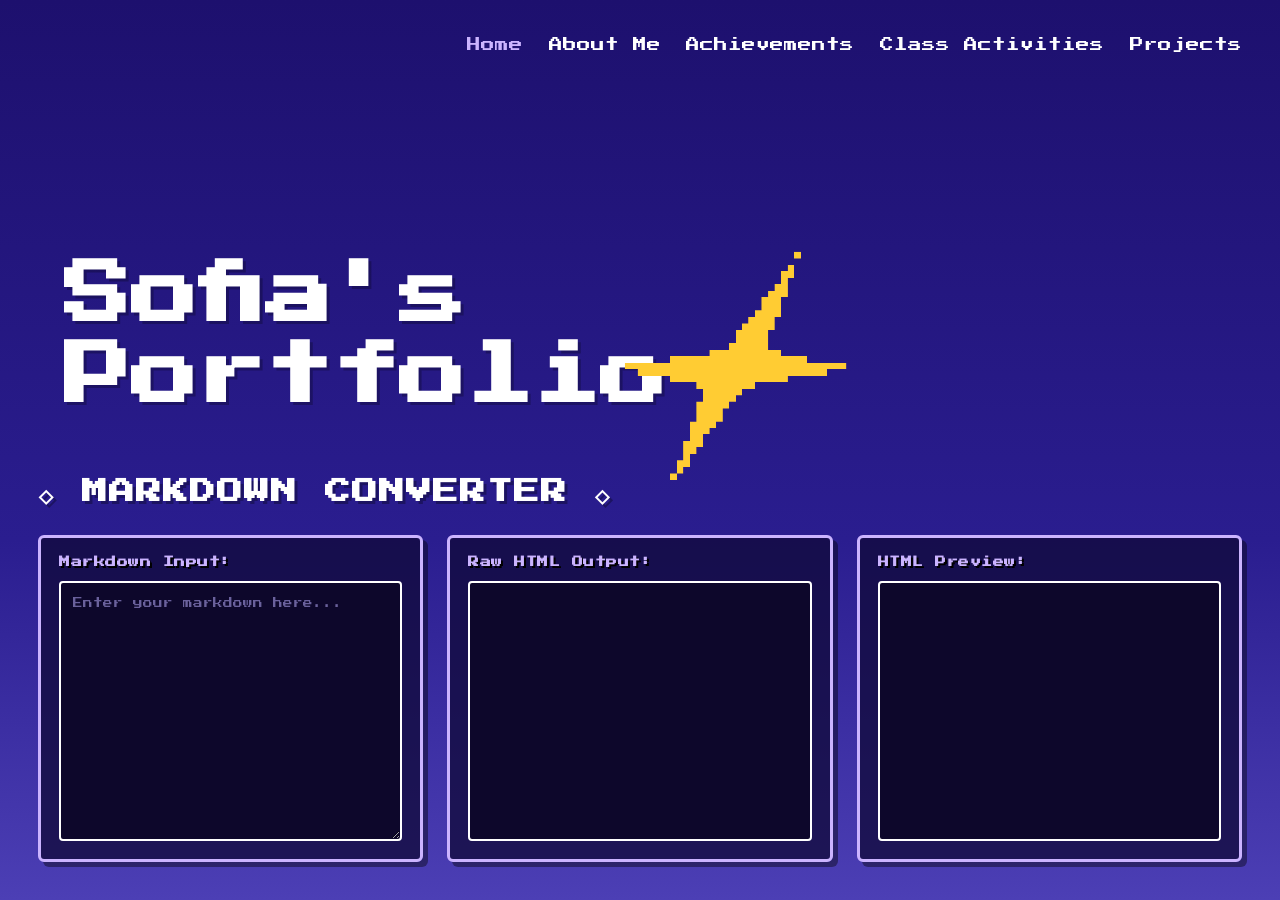
==== commit 031ea145: "mark down integration" ====
--- a/index.html
+++ b/index.html
@@ -11,6 +11,7 @@
     />
   </head>
   <body class="home-page">
+    <!-- Header Navigation -->
     <header class="header">
       <nav class="navbar">
         <a href="index.html" class="nav-link active">Home</a>
@@ -21,8 +22,10 @@
       </nav>
     </header>
 
-    <main class="hero-container">
-      <div class="hero-wrapper">
+    <!-- Main Container -->
+    <main class="portfolio-container">
+      <!-- Hero Title Section -->
+      <section class="hero-wrapper">
         <h1 class="hero-title">
           <span class="title-line">Sofia's</span>
           <span class="title-line portfolio-line">
@@ -30,7 +33,34 @@
             <img src="assets/shine.png" alt="Pixel Star" class="hero-star" />
           </span>
         </h1>
-      </div>
+      </section>
+
+      <!-- Markdown Converter Section -->
+      <section class="converter-section">
+        <h2 class="converter-header-title">◇ MARKDOWN CONVERTER ◇</h2>
+        <div id="container">
+          <div class="container">
+            <h2>Markdown Input:</h2>
+            <textarea
+              id="markdown-input"
+              placeholder="Enter your markdown here..."
+            ></textarea>
+          </div>
+
+          <div class="container">
+            <h2>Raw HTML Output:</h2>
+            <div id="html-output"></div>
+          </div>
+
+          <div class="container">
+            <h2>HTML Preview:</h2>
+            <div id="preview"></div>
+          </div>
+        </div>
+      </section>
     </main>
+
+    <!-- JavaScript Logic -->
+    <script src="script.js"></script>
   </body>
 </html>
--- a/style.css
+++ b/style.css
@@ -578,3 +578,285 @@
     grid-template-columns: repeat(1, 1fr);
   }
 }
+
+/* ==========================================
+   GLOBAL RESET & BASE SETUP
+   ========================================== */
+* {
+  box-sizing: border-box;
+  margin: 0;
+  padding: 0;
+}
+
+html,
+body {
+  width: 100%;
+  min-height: 100vh;
+  overflow-x: hidden;
+  font-family: "Press Start 2P", cursive, monospace;
+}
+
+/* ==========================================
+   HOME PAGE LAYOUT
+   ========================================== */
+body.home-page {
+  background: linear-gradient(180deg, #1d106e 0%, #2a1d8f 60%, #4c3fb5 100%);
+  color: #ffffff;
+  min-height: 100vh;
+  display: flex;
+  flex-direction: column;
+  align-items: center;
+  padding: clamp(16px, 3vw, 40px);
+}
+
+.header {
+  width: 100%;
+  max-width: 1280px;
+  display: flex;
+  justify-content: flex-end;
+  margin-bottom: clamp(20px, 3vw, 35px);
+}
+
+.navbar {
+  display: flex;
+  flex-direction: row;
+  justify-content: flex-end;
+  align-items: center;
+  gap: clamp(12px, 2vw, 32px);
+}
+
+.nav-link {
+  color: #ffffff;
+  text-decoration: none;
+  font-size: clamp(0.5rem, 1vw, 0.85rem);
+  white-space: nowrap;
+  transition: color 0.2s ease;
+}
+
+.nav-link:hover,
+.nav-link.active {
+  color: #cbb4ff;
+}
+
+.portfolio-container {
+  width: 100%;
+  max-width: 1280px;
+  margin: 0 auto;
+  display: flex;
+  flex-direction: column;
+  gap: clamp(30px, 4vw, 50px);
+}
+
+/* Hero Section */
+.hero-wrapper {
+  display: flex;
+  flex-direction: column;
+  align-items: flex-start;
+  padding-left: clamp(10px, 2vw, 30px);
+}
+
+.hero-title {
+  font-size: clamp(1.8rem, 5.5vw, 4.2rem);
+  line-height: 1.2;
+  color: #ffffff;
+  text-shadow: 3px 3px 0px rgba(0, 0, 0, 0.25);
+  margin: 0;
+}
+
+.title-line {
+  display: block;
+}
+
+.portfolio-line {
+  position: relative;
+  display: inline-block;
+}
+
+.hero-star {
+  position: absolute;
+  left: 64%;
+  top: 36%;
+  transform: translateY(-50%);
+  width: 8.5em;
+  height: auto;
+  image-rendering: pixelated;
+  pointer-events: none;
+}
+
+/* ==========================================
+   MARKDOWN CONVERTER SECTION
+   ========================================== */
+.converter-section {
+  width: 100%;
+  margin-top: 10px;
+}
+
+.converter-header-title {
+  font-size: clamp(1rem, 2vw, 1.8rem);
+  color: #ffffff;
+  text-shadow: 3px 3px 0px rgba(0, 0, 0, 0.3);
+  text-align: left;
+  margin-bottom: clamp(16px, 2vw, 25px);
+  letter-spacing: 1px;
+}
+
+/* Grid layout for the 3 converter boxes */
+#container {
+  display: grid;
+  grid-template-columns: repeat(3, 1fr);
+  gap: clamp(16px, 2vw, 24px);
+  width: 100%;
+}
+
+/* Individual container card */
+#container .container {
+  background: rgba(15, 8, 55, 0.75);
+  border: 3px solid #cbb4ff;
+  box-shadow: 5px 5px 0px rgba(0, 0, 0, 0.4);
+  border-radius: 6px;
+  padding: clamp(12px, 1.5vw, 18px);
+  display: flex;
+  flex-direction: column;
+  gap: 12px;
+}
+
+#container .container h2 {
+  font-size: clamp(0.55rem, 0.85vw, 0.75rem);
+  color: #cbb4ff;
+  text-shadow: 2px 2px 0px #000000;
+  margin-bottom: 2px;
+  letter-spacing: 0.5px;
+}
+
+/* Shared styling for textarea, raw HTML, and preview */
+#markdown-input,
+#html-output,
+#preview {
+  width: 100%;
+  height: 260px;
+  background: #0d072b;
+  border: 2px solid #ffffff;
+  border-radius: 4px;
+  padding: 12px;
+  color: #ffffff;
+  font-family: "Press Start 2P", monospace;
+  font-size: clamp(0.55rem, 0.75vw, 0.65rem);
+  line-height: 1.8;
+  box-sizing: border-box;
+  overflow-y: auto;
+  word-break: break-word;
+}
+
+/* Textarea specifics */
+#markdown-input {
+  resize: vertical;
+  outline: none;
+  transition:
+    border-color 0.2s ease,
+    box-shadow 0.2s ease;
+}
+
+#markdown-input:focus {
+  border-color: #cbb4ff;
+  box-shadow: 0 0 10px rgba(203, 180, 255, 0.4);
+}
+
+#markdown-input::placeholder {
+  color: #6a619c;
+}
+
+/* Raw HTML code display */
+#html-output {
+  color: #b0a3f3;
+  white-space: pre-wrap;
+  font-family: monospace;
+  font-size: 0.75rem;
+}
+
+/* Custom Markdown Elements in Live Preview */
+#preview h1 {
+  font-size: 1rem;
+  color: #ffffff;
+  margin: 10px 0 6px 0;
+  text-shadow: 2px 2px 0px #000000;
+}
+
+#preview h2 {
+  font-size: 0.85rem;
+  color: #cbb4ff;
+  margin: 8px 0 4px 0;
+}
+
+#preview h3 {
+  font-size: 0.72rem;
+  color: #e2d7ff;
+  margin: 6px 0 4px 0;
+}
+
+#preview blockquote {
+  border-left: 4px solid #cbb4ff;
+  background: rgba(203, 180, 255, 0.1);
+  padding: 6px 10px;
+  margin: 8px 0;
+  color: #d1c4ff;
+  font-style: italic;
+}
+
+#preview strong {
+  color: #ffda79;
+}
+
+#preview em {
+  color: #cbb4ff;
+}
+
+#preview a {
+  color: #82ccdd;
+  text-decoration: underline;
+}
+
+#preview a:hover {
+  color: #ffffff;
+}
+
+#preview img {
+  max-width: 100%;
+  height: auto;
+  border: 2px solid #ffffff;
+  image-rendering: pixelated;
+  margin: 8px 0;
+  display: block;
+}
+
+/* Pixel Scrollbars */
+#markdown-input::-webkit-scrollbar,
+#html-output::-webkit-scrollbar,
+#preview::-webkit-scrollbar {
+  width: 8px;
+}
+
+#markdown-input::-webkit-scrollbar-track,
+#html-output::-webkit-scrollbar-track,
+#preview::-webkit-scrollbar-track {
+  background: #0a0520;
+}
+
+#markdown-input::-webkit-scrollbar-thumb,
+#html-output::-webkit-scrollbar-thumb,
+#preview::-webkit-scrollbar-thumb {
+  background: #cbb4ff;
+  border: 1px solid #ffffff;
+}
+
+/* Responsive Layout */
+@media (max-width: 900px) {
+  #container {
+    grid-template-columns: 1fr;
+  }
+
+  #markdown-input,
+  #html-output,
+  #preview {
+    height: 180px;
+  }
+}
